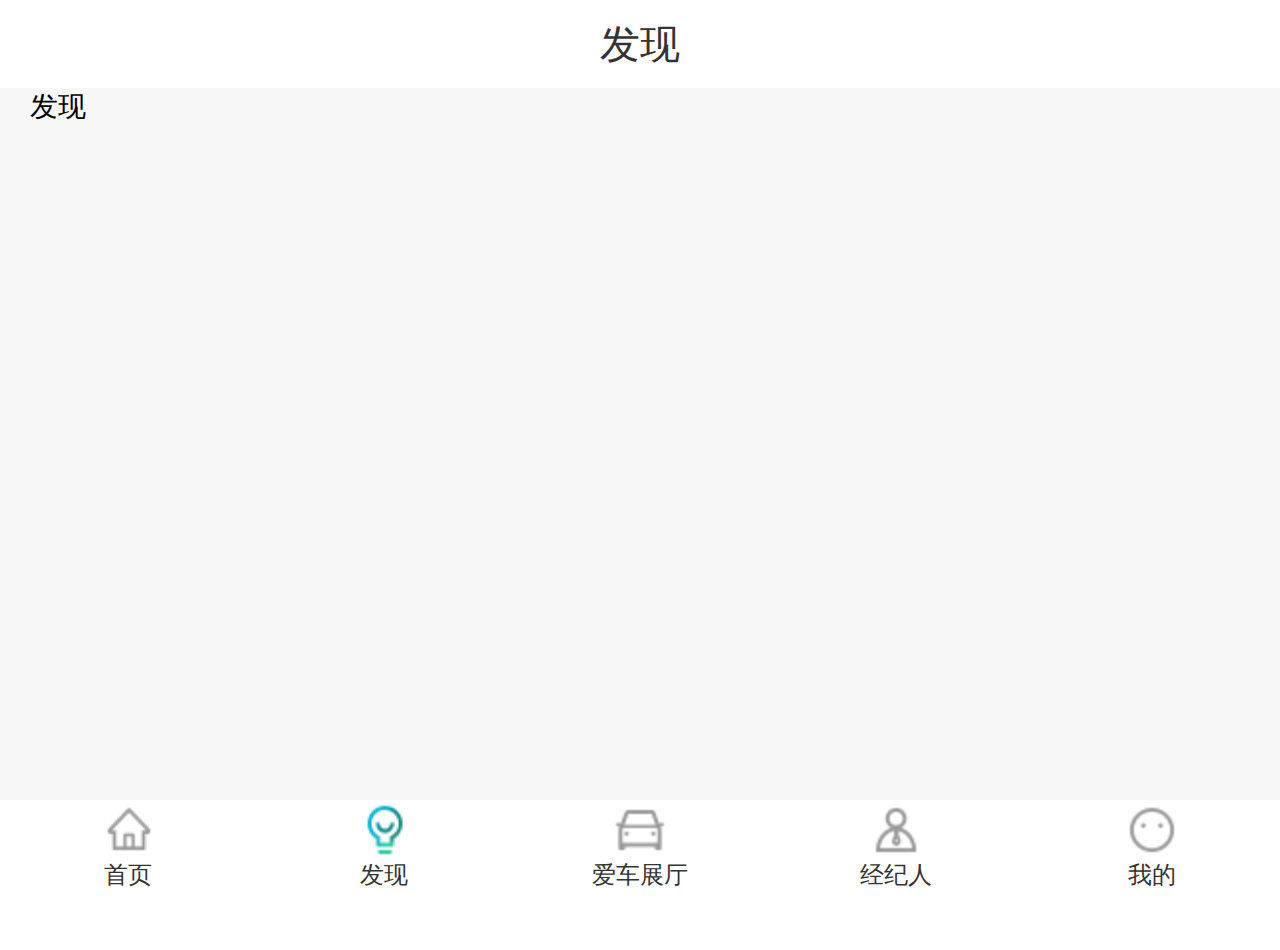
==== widget/html/find.html @ fb32feba "增加底部导航" ====
<!DOCTYPE HTML>
<html>

<head>
    <meta charset="utf-8">
    <meta name="viewport" content="maximum-scale=1.0, minimum-scale=1.0, user-scalable=0, initial-scale=1.0, width=device-width" />
    <meta name="format-detection" content="telephone=no, email=no, date=no, address=no">
    <title>Hello APP</title>
    <link rel="stylesheet" type="text/css" href="../css/api.css" />
    <link rel="stylesheet" type="text/css" href="../css/common.css" />
    <script type="text/javascript" src="../script/rem.js"></script>
    <style>
        html,
        body {
            height: 100%;
            padding-bottom:1rem;
            box-sizing: border-box;
        }
    </style>
</head>

<body>
    <header id="header" class="header" >
      <div class="item"></div>
      <div class="item">发现</div>
      <div class="item"></div>
    </header>
    <div class="wrapper">
      <label>发现</label>
    </div>
    <footer id="footer" class="footer" >
      <ul class="clearfix">
        <li onclick="AppFun.tabFooterNavChange(0)" class="tab1">首页</li>
        <li onclick="AppFun.tabFooterNavChange(1)" class="tab2 active">发现</li>
        <li onclick="AppFun.tabFooterNavChange(2)" class="tab3">爱车展厅</li>
        <li onclick="AppFun.tabFooterNavChange(3)" class="tab4">经纪人</li>
        <li onclick="AppFun.tabFooterNavChange(4)" class="tab5">我的</li>
      </ul>
    </footer>
</body>
<script type="text/javascript" src="../script/api.js"></script>
<script type="text/javascript" src="../script/common.js"></script>
<script type="text/javascript">
    apiready = function() {
        api.setStatusBarStyle({
              style:'dark',
              color:'#FFFFFF'
        });
        var header = $api.byId('header'); // 获取 header 标签元素
        var footer = $api.byId('footer'); // 获取 footer 标签元素

        // 1.修复开启沉浸式效果带来的顶部Header与手机状态栏重合的问题，最新api.js方法已支持适配iPhoneX；
        // 2.默认已开启了沉浸式效果 config.xml中 <preference name="statusBarAppearance" value="true"/>
        // 3.沉浸式效果适配支持iOS7+，Android4.4+以上版本
        var headerH = $api.fixStatusBar(header);
        // 最新api.js为了适配iPhoneX增加的方法，修复底部Footer部分与iPhoneX的底部虚拟横条键重叠的问题；
        var footerH = $api.fixTabBar(footer);

    };
</script>

</html>
---- widget/css/api.css ----
html{
	font-family: sans-serif;
}
html,body,header,section,footer,div,ul,ol,li,img,a,span,em,del,legend,center,strong,var,fieldset,form,label,dl,dt,dd,cite,input,hr,time,mark,code,figcaption,figure,textarea,h1,h2,h3,h4,h5,h6,p{
	margin:0;
	border:0;
	padding:0;
	font-style:normal;
}
html,body {
	-webkit-touch-callout:none;
	-webkit-text-size-adjust:none;
	-webkit-tap-highlight-color:rgba(0, 0, 0, 0);
	-webkit-user-select:none;
	background-color: #fff;
	font-size:0.28rem;
}
nav,article,aside,details,main,header,footer,section,fieldset,figcaption,figure{
	display: block;
}
img,a,button,em,del,strong,var,label,cite,small,time,mark,code,textarea{
	display:inline-block;
}
header,section,footer {
	position:relative;
}
ol,ul{
	list-style:none;
}
input,button,textarea {
	border:0;
	margin:0;
	padding:0;
	font-size:1em;
	line-height:1em;
	/*-webkit-appearance:none;*/
	background-color:rgba(0, 0, 0, 0);
}
span{
	display:inline-block;
}
a:active, a:hover {
  outline: 0;
}
a, a:visited{
	text-decoration:none;
}

label, .wordWrap{
    word-wrap: break-word;
    word-break: break-all;
}
table {
  border-collapse: collapse;
  border-spacing: 0;
}
td,th {
  padding: 0;
}
.left{
	float:left;
}
.right{
	float:right;
}
.clearfix:after{
	content: ' ';
	display: block;
	clear: both;
	visibility:hidden;
	line-height: 0;
	height:0;
}
.loading_more{
	display: block;
	height: 1.5em;
	width: 100%;
}
.loading_more:before {
	display: inline-block; vertical-align: text-bottom;
	content: ' '; height: 16px; width: 16px; margin-right: 6px;
	background: url(../image/loading_more.gif) no-repeat center;
	-webkit-background-size: contain;
	background-size: contain;
}
.loading_more:after {
	content: '加载更多';
}
---- widget/css/common.css ----
body{
	background-color:#F7F7F7;
}
.header{
	height:0.88rem;
	width: 100%;
	background-color: #fff;
	color: #333;
	font-size:0.4rem;
	overflow: hidden;
}
.header .item{
	text-align: center;
	float:left;
	height:100%;
	line-height:0.88rem;
	white-space: nowrap;
	overflow:hidden;
	text-overflow: ellipsis;
}
.header .item:nth-of-type(1){
	width:15%;
}
.header .item:nth-of-type(2){
	width:70%;
}
.header .item:nth-of-type(3){
	width:15%;
}
.wrapper{
	width:100%;
	padding:0 0.3rem;
	box-sizing: border-box;
}
.footer{
	height:1.0rem;
 width: 100%;
 background-color:#fff;
 position: absolute;
 bottom:0;
 left:0;
 z-index:9999;
}
.footer ul{
	width:100%;
	height:100%;
}
.footer ul li{
	float:left;
	width:20%;
	height:100%;
	text-align:center;
	list-style:none;
	line-height:1.5rem;
	font-size:0.24rem;
	font-weight:400;
	color:rgba(51,51,51,1);
	background-repeat: no-repeat;
	background-size:0.6rem 0.6rem;
	background-position: center top;
}
.footer ul li.tab1{
	background-image: url('../image/footer/icon_1_n.png');
}
.footer ul li.tab2{
	background-image: url('../image/footer/icon_2_n.png');
}
.footer ul li.tab3{
	background-image: url('../image/footer/icon_3_n.png');
}
.footer ul li.tab4{
	background-image: url('../image/footer/icon_4_n.png');
}
.footer ul li.tab5{
	background-image: url('../image/footer/icon_5_n.png');
}
.footer ul li.tab1.active{
	background-image: url('../image/footer/icon_1_s.png');
}
.footer ul li.tab2.active{
	background-image: url('../image/footer/icon_2_s.png');
}
.footer ul li.tab3.active{
	background-image: url('../image/footer/icon_3_s.png');
}
.footer ul li.tab4.active{
	background-image: url('../image/footer/icon_4_s.png');
}
.footer ul li.tab5.active{
	background-image: url('../image/footer/icon_5_s.png');
}
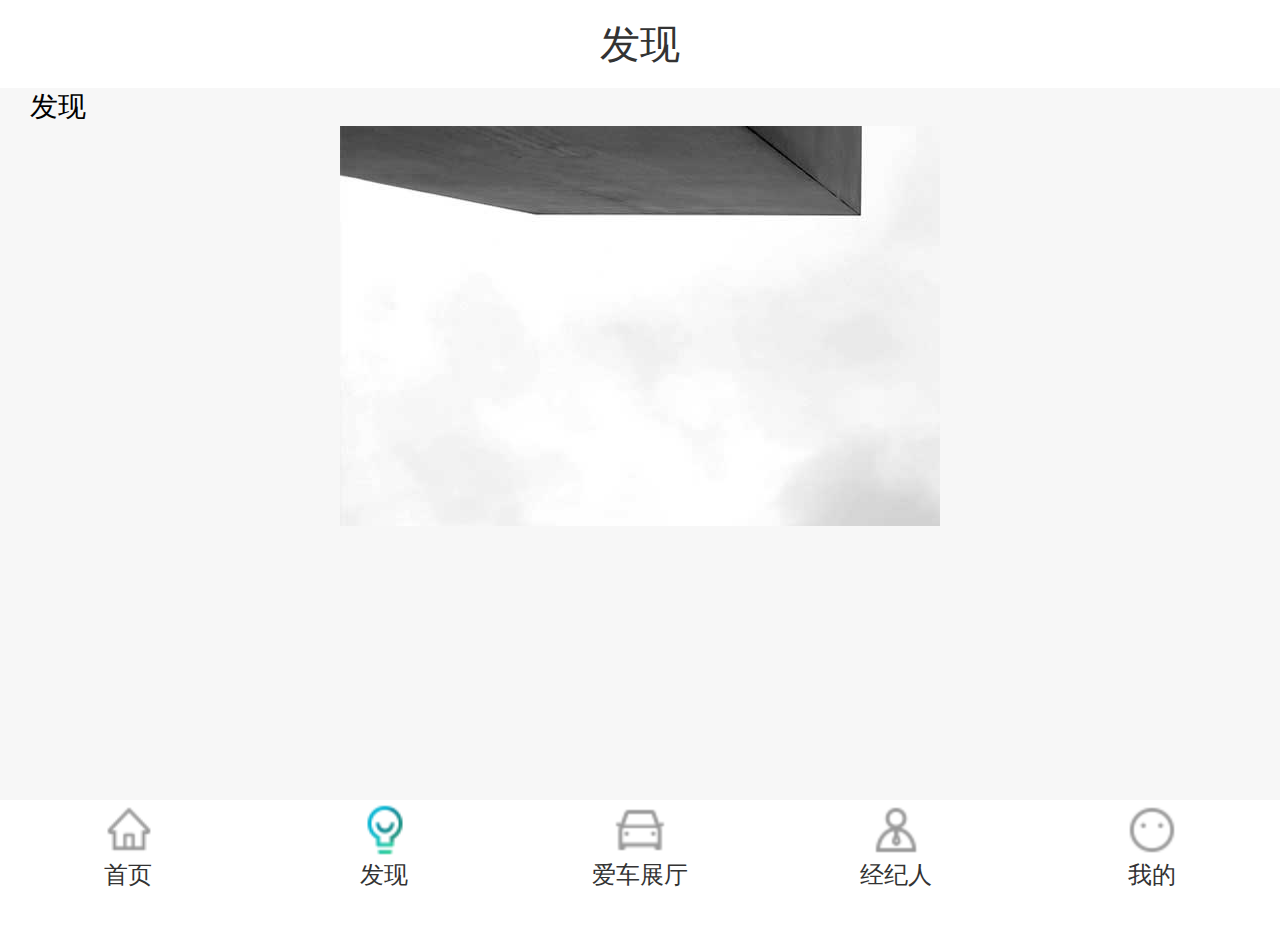
==== commit 5a68438a: "111" ====
--- a/widget/html/find.html
+++ b/widget/html/find.html
@@ -8,6 +8,7 @@
     <title>Hello APP</title>
     <link rel="stylesheet" type="text/css" href="../css/api.css" />
     <link rel="stylesheet" type="text/css" href="../css/common.css" />
+    <link rel="stylesheet" type="text/css" href="../css/swiper.min.css" />
     <script type="text/javascript" src="../script/rem.js"></script>
     <style>
         html,
@@ -27,6 +28,17 @@
     </header>
     <div class="wrapper">
       <label>发现</label>
+      <div class="swiper-container" style="width:6.0rem;height:4.0rem;overflow:hidden;">
+          <div class="swiper-wrapper" style="width:100%;">
+              <div class="swiper-slide"><img src="../image/swiper/1.jpg" alt=""></div>
+              <div class="swiper-slide"><img src="../image/swiper/2.jpg" alt=""></div>
+              <div class="swiper-slide"><img src="../image/swiper/3.jpg" alt=""></div>
+              <div class="swiper-slide"><img src="../image/swiper/4.jpg" alt=""></div>
+              <div class="swiper-slide"><img src="../image/swiper/5.jpg" alt=""></div>
+              <div class="swiper-slide"><img src="../image/swiper/6.jpg" alt=""></div>
+          </div>
+          <div class="swiper-pagination"></div><!--分页器。如果放置在swiper-container外面，需要自定义样式。-->
+      </div>
     </div>
     <footer id="footer" class="footer" >
       <ul class="clearfix">
@@ -40,6 +52,7 @@
 </body>
 <script type="text/javascript" src="../script/api.js"></script>
 <script type="text/javascript" src="../script/common.js"></script>
+<script type="text/javascript" src="../script/swiper.min.js"></script>
 <script type="text/javascript">
     apiready = function() {
         api.setStatusBarStyle({
@@ -56,7 +69,20 @@
         // 最新api.js为了适配iPhoneX增加的方法，修复底部Footer部分与iPhoneX的底部虚拟横条键重叠的问题；
         var footerH = $api.fixTabBar(footer);
 
+        initSwiper();
     };
+
+    //初始化轮播图方法
+    function initSwiper(){
+      var mySwiper = new Swiper ('.swiper-container', {
+          direction: 'horizontal',
+          autoplay:true,
+          loop: true,
+          pagination: {
+            el: '.swiper-pagination',
+          },
+      })
+    }
 </script>
 
 </html>
